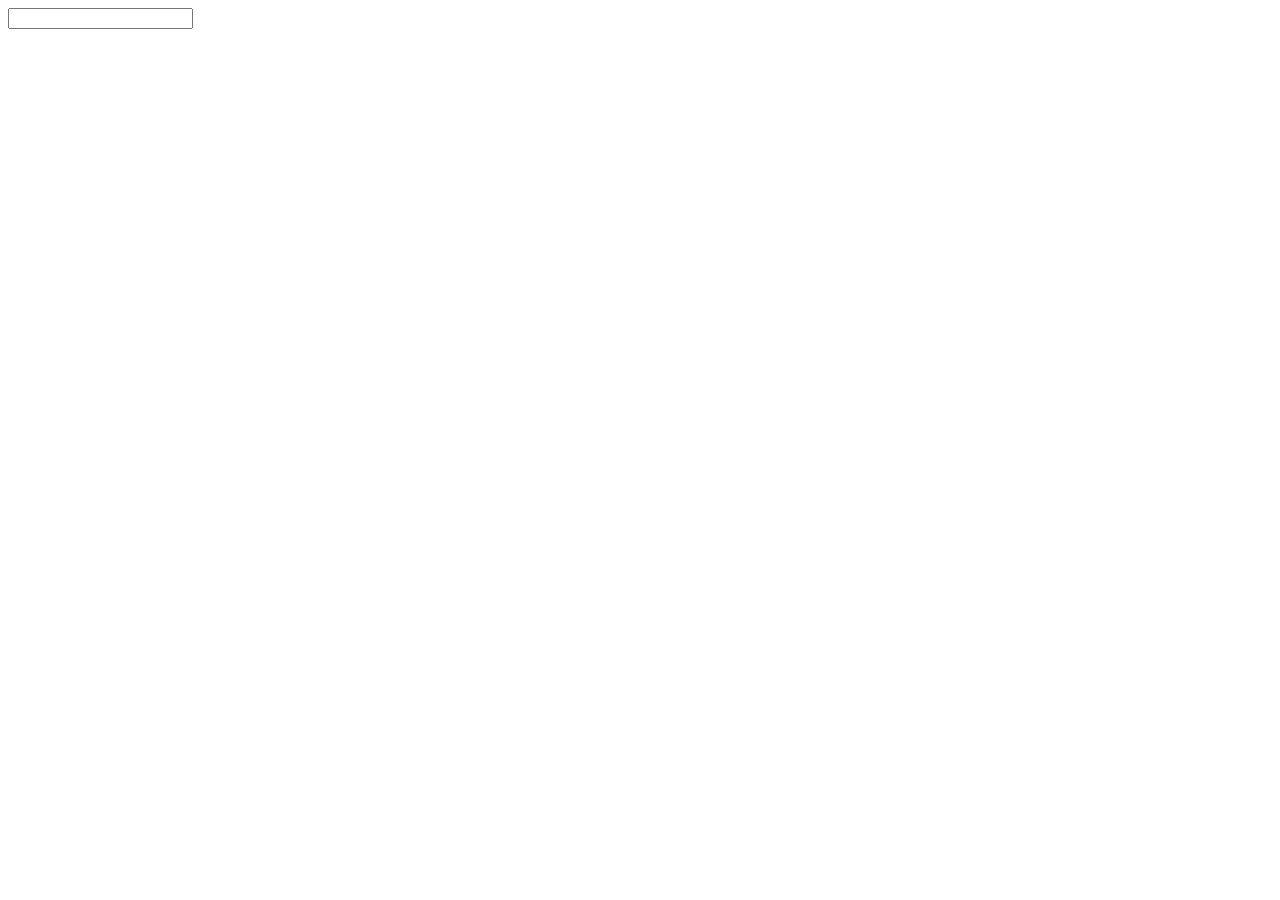
==== DEW/UT04-01/index.html @ 48ca1395 "tel" ====
<!DOCTYPE html>
<html lang="en">
<head>
    <meta charset="UTF-8">
    <meta name="viewport" content="width=, initial-scale=1.0">
    <title>Document</title>
</head>
<body>
    <input type="tel" name="" id="">
</body>
</html>
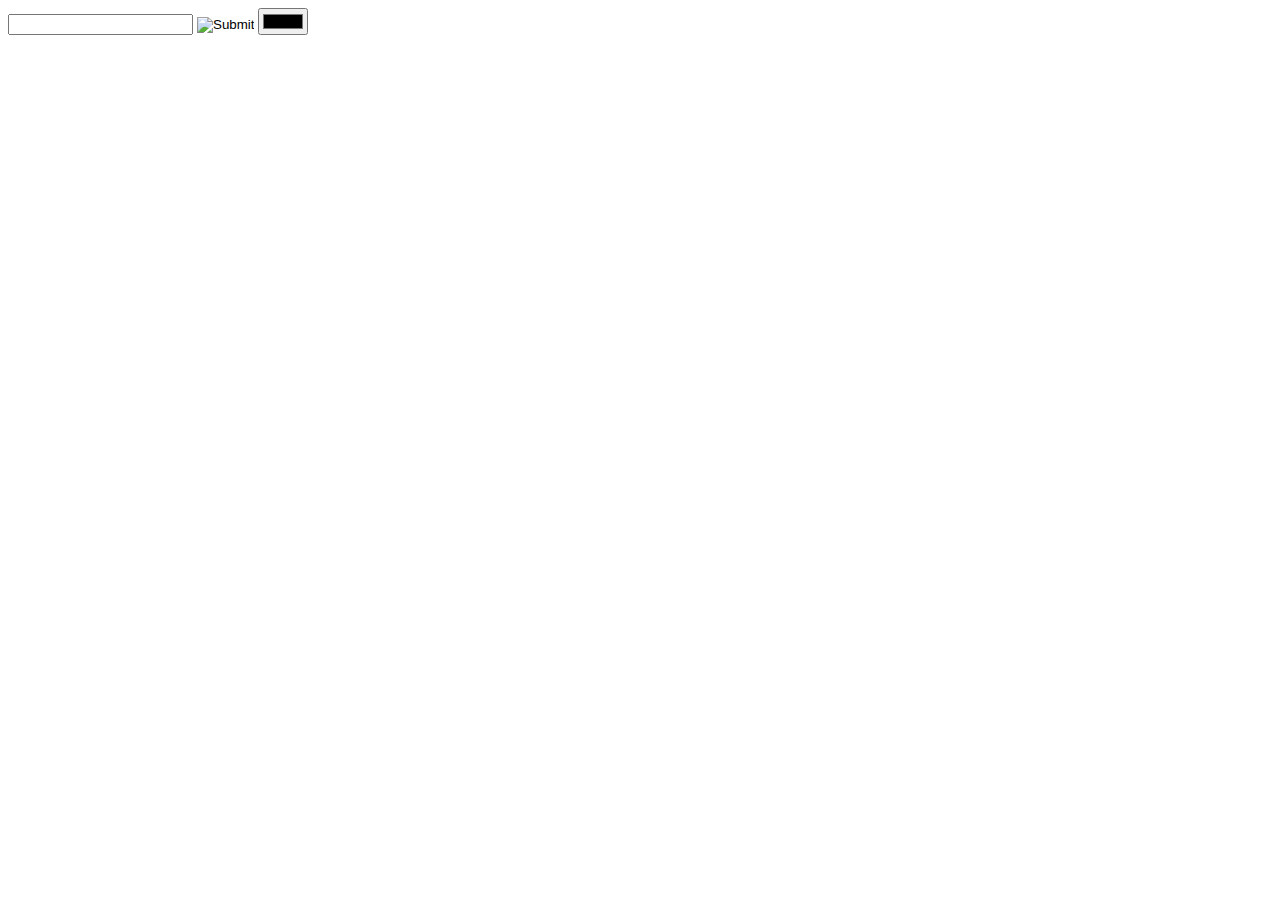
==== commit 8cf78ed7: "input" ====
--- a/DEW/UT04-01/index.html
+++ b/DEW/UT04-01/index.html
@@ -7,5 +7,7 @@
 </head>
 <body>
     <input type="tel" name="" id="">
+    <input type="image">
+    <input type="color">
 </body>
 </html>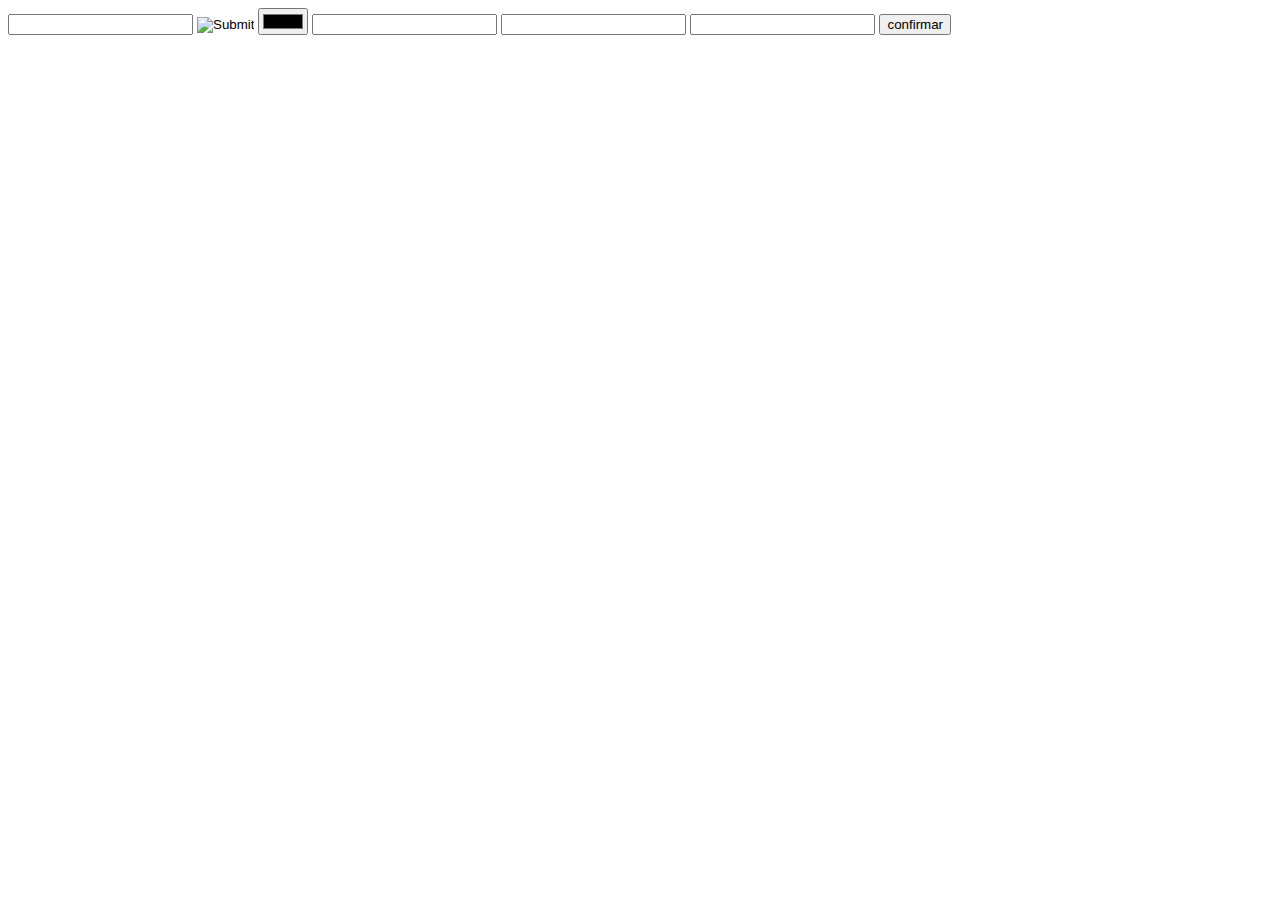
==== commit 2bcce3fc: "form" ====
--- a/DEW/UT04-01/index.html
+++ b/DEW/UT04-01/index.html
@@ -6,8 +6,15 @@
     <title>Document</title>
 </head>
 <body>
-    <input type="tel" name="" id="">
-    <input type="image">
-    <input type="color">
+    <form action="">
+        <input type="tel" name="" id="">
+        <input type="image">
+        <input type="color">
+        <input type="email">
+        <input type="password">
+        <input type="number">
+
+        <button type="submit">confirmar</button>
+    </form>  
 </body>
 </html>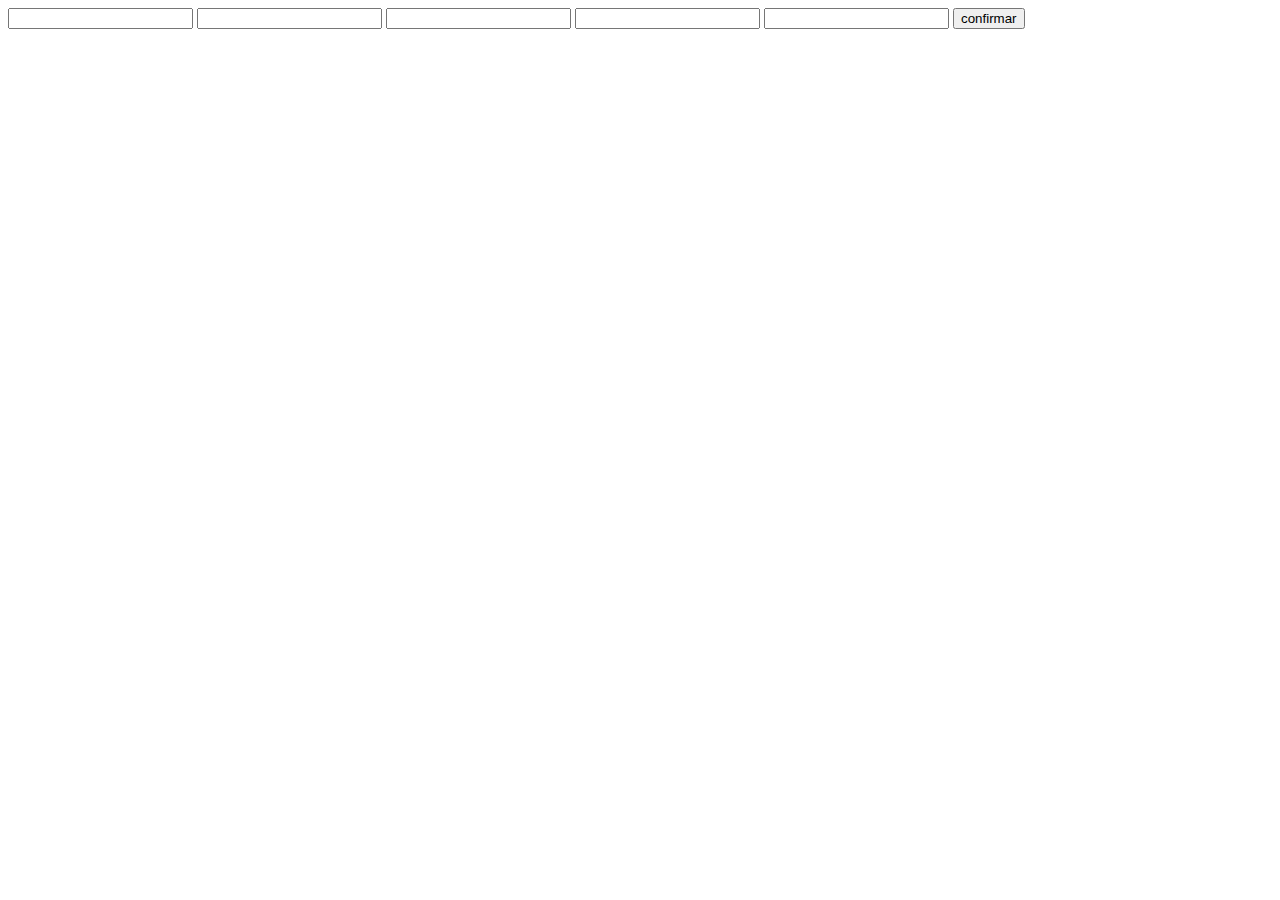
==== commit 03a56d3d: "action" ====
--- a/DEW/UT04-01/index.html
+++ b/DEW/UT04-01/index.html
@@ -6,13 +6,12 @@
     <title>Document</title>
 </head>
 <body>
-    <form action="">
+    <form action="http://www.w3school.com/action_page.php">
         <input type="tel" name="" id="">
-        <input type="image">
-        <input type="color">
         <input type="email">
         <input type="password">
         <input type="number">
+        <input type="url">
 
         <button type="submit">confirmar</button>
     </form>  
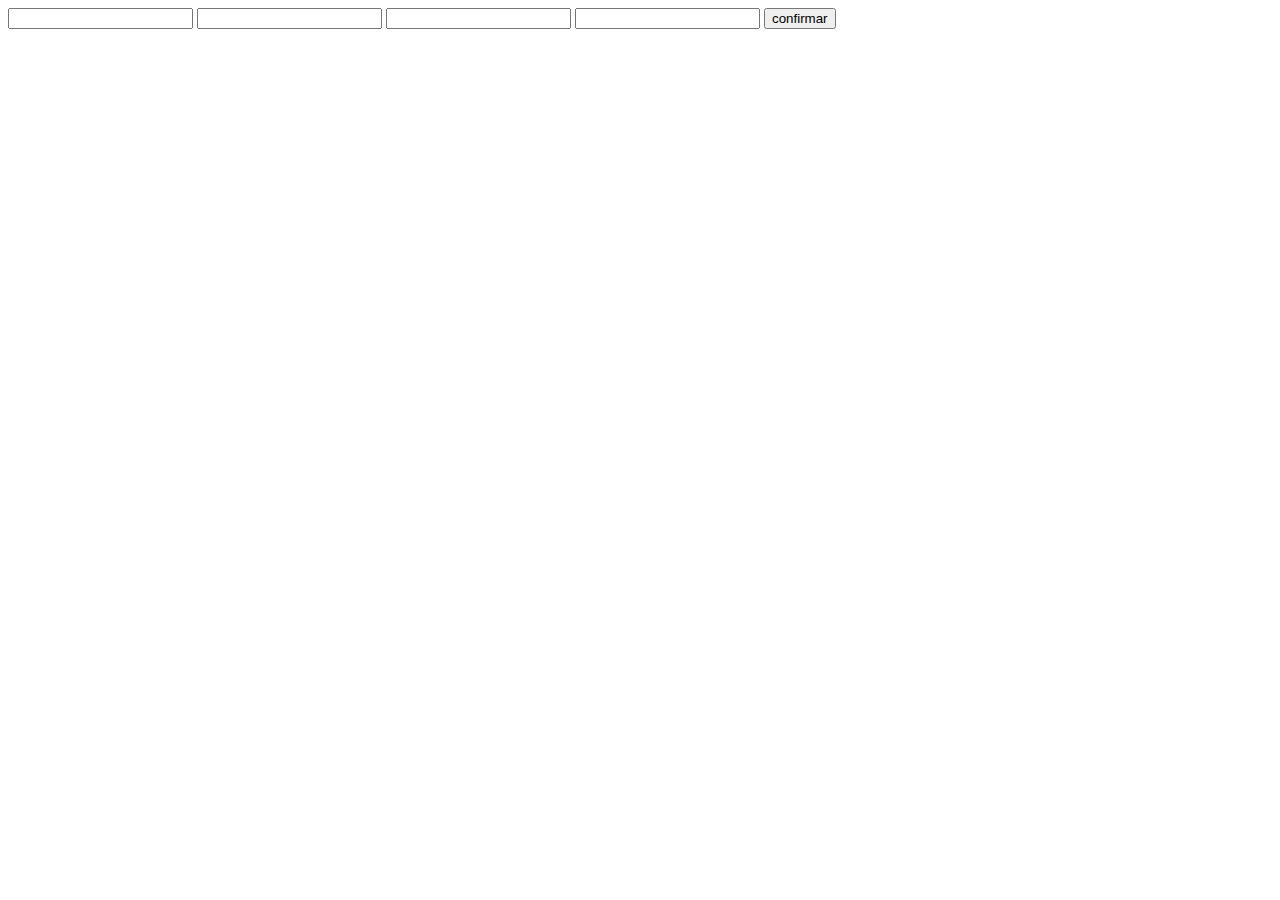
==== commit a8245086: "page" ====
--- a/DEW/UT04-01/index.html
+++ b/DEW/UT04-01/index.html
@@ -6,12 +6,11 @@
     <title>Document</title>
 </head>
 <body>
-    <form action="http://www.w3school.com/action_page.php">
-        <input type="tel" name="" id="">
-        <input type="email">
-        <input type="password">
-        <input type="number">
-        <input type="url">
+    <form action="http://www.w3schools.com/action_page.php">
+        <input type="tel" name="telefono" id="">
+        <input type="email" name="email">
+        <input type="password" name="contraseña">
+        <input type="number" name="numero">
 
         <button type="submit">confirmar</button>
     </form>  
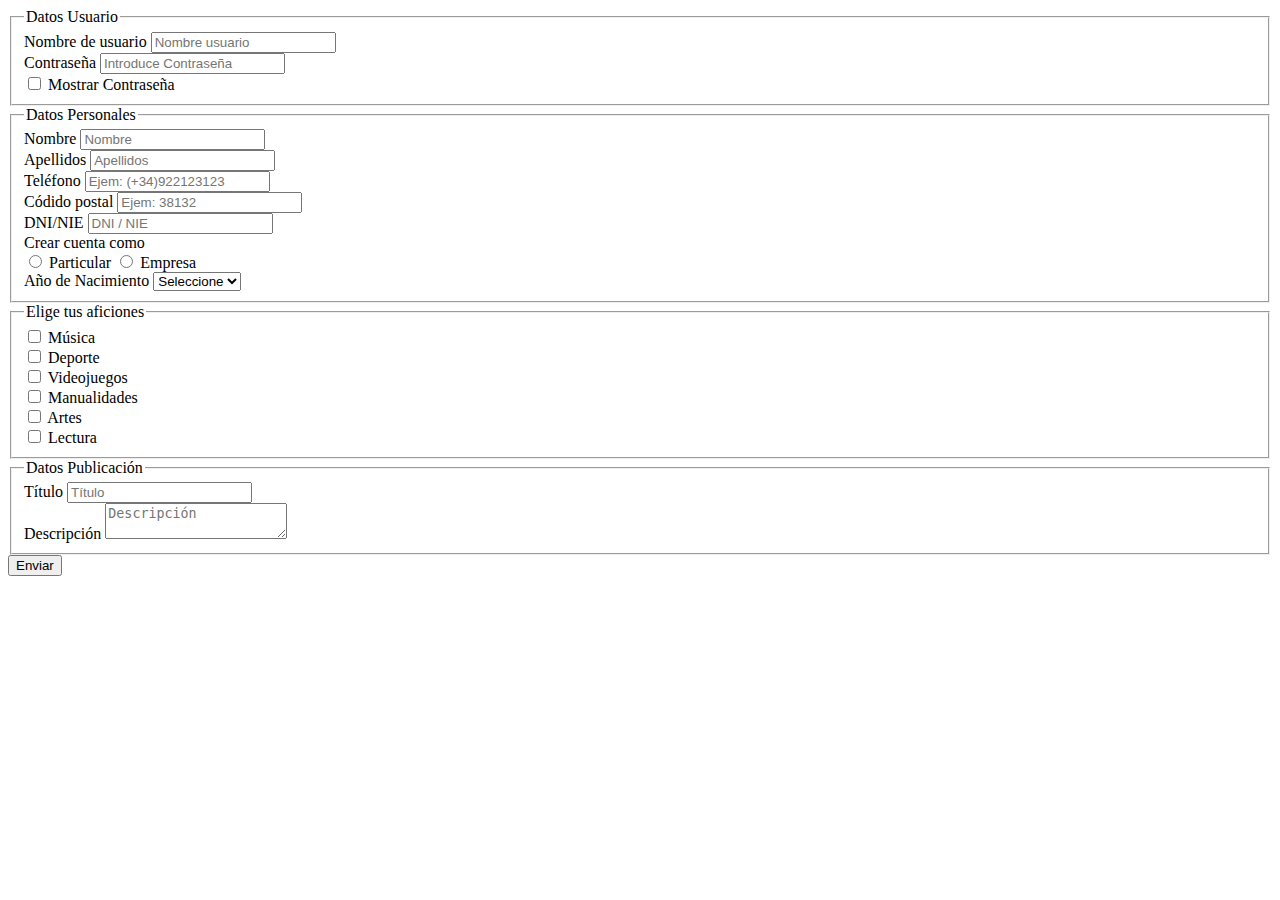
==== commit 1f6a5a6d: "agregar tarea" ====
--- a/DEW/UT04-01/index.html
+++ b/DEW/UT04-01/index.html
@@ -1,18 +1,118 @@
 <!DOCTYPE html>
-<html lang="en">
-<head>
-    <meta charset="UTF-8">
-    <meta name="viewport" content="width=, initial-scale=1.0">
-    <title>Document</title>
-</head>
-<body>
-    <form action="http://www.w3schools.com/action_page.php">
-        <input type="tel" name="telefono" id="">
-        <input type="email" name="email">
-        <input type="password" name="contraseña">
-        <input type="number" name="numero">
+<html lang="es">
+    <head>
+        <meta charset="UTF-8">
+        <meta name="viewport" content="width=device-width, initial-scale=1.0">
+        <title>Formulario</title>
+        <link rel="stylesheet" href="style.css">
+    </head>
+    <body>
+        <form action="https://www.w3schools.com/action_page.php" method="POST">
+            <fieldset>
+                <legend>Datos Usuario</legend>
+                <div class="fila">
+                    <div class="campo">
+                        <label for="Nombre usuario">Nombre de usuario</label>
+                        <input type="text" id="Nombre usuario" name="Nombre usuario" placeholder="Nombre usuario" required pattern=".{3,}">
+                    </div>
+                    <div class="campo">
+                        <label for="password">Contraseña</label>
+                        <input type="password" id="password" name="password" placeholder="Introduce Contraseña" required pattern=".{6,}">  
+                        <div class="mostrar-password">
+                            <input type="checkbox" id="show-password" onclick="togglePassword()">
+                            <label for="mostrar-contrasenia">Mostrar Contraseña</label>
+                        </div>
+                    </div>
+                </div>
+            </fieldset>
+            <fieldset>
+                <legend>Datos Personales</legend>
+                <div class="fila">
+                    <div class="campo">
+                        <label for="nombre">Nombre</label>
+                        <input type="text" id="nombre" name="nombre" placeholder="Nombre" required pattern=".{3,}">
+                    </div>
+                    <div class="campo">
+                        <label for="apellidos">Apellidos</label>
+                        <input type="text" id="apellidos" name="apellidos" placeholder="Apellidos" required pattern=".{3,}">
+                    </div>
+                </div>
+                <div class="fila">
+                    <div class="campo">
+                        <label for="telefono">Teléfono</label>
+                        <input type="tel" id="telefono" name="telefono" placeholder="Ejem: (+34)922123123" required pattern="\d{9,12}">
+                    </div>
+                    <div class="campo">
+                        <label for="cp">Códido postal</label>
+                        <input type="text" id="cp" name="cp" placeholder="Ejem: 38132">
+                    </div>
+                </div>
+                <div class="fila">
+                    <div class="campo">
+                        <label for="dni">DNI/NIE</label>
+                        <input type="text" id="dni" name="dni" placeholder="DNI / NIE" required pattern="\d{8}[A-Z]">
+                    </div>
+                    <div>
+                        <label for="tipo_cuenta">Crear cuenta como</label>
+                        <div>
+                            <input type="radio" id="particular" name="tipo_cuenta" value="particular" required>
+                            <label for="particular">Particular</label>
+                            <input type="radio" id="empresa" name="tipo_cuenta" value="empresa" required>
+                            <label for="empresa">Empresa</label>
+                        </div>
+                    </div>
+                    <div class="campo">
+                        <label for="anio_nacimiento">Año de Nacimiento</label>
+                        <select name="anio_nacimiento" id="anio_nacimiento" required>
+                            <option value="">Seleccione</option>
+                        </select>
+                    </div>
+                </div>
+                </div>
+            </fieldset>
+            <fieldset>
+                <legend>Elige tus aficiones</legend>
+                    <div class="fila-aficiones">
+                        <div>
+                            <input type="checkbox" id="musica" name="aficiones" value="musica">
+                            <label for="musica">Música</label>
+                        </div>
+                        <div>
+                            <input type="checkbox" id="deporte" name="aficiones" value="deporte">
+                            <label for="deporte">Deporte</label>
+                        </div>
+                        <div>
+                            <input type="checkbox" id="videojuegos" name="aficiones" value="videojuegos">
+                            <label for="videojuegos">Videojuegos</label>
+                        </div>
+                        <div>
+                            <input type="checkbox" id="manualidades" name="aficiones" value="manualidades">
+                            <label for="manualidades">Manualidades</label>
+                        </div>
+                        <div>
+                            <input type="checkbox" id="Artes" name="aficiones" value="Artes">
+                            <label for="Artes">Artes</label>
+                        </div>
+                        <div>
+                            <input type="checkbox" id="Lectura" name="aficiones" value="Lectura">
+                            <label for="Lectura">Lectura</label>
+                        </div>
+                    </div>
+            </fieldset>
+            <fieldset>
+                <legend>Datos Publicación</legend>
+                <div class="campo">
+                    <label for="titulo">Título</label>
+                    <input type="text" id="titulo" name="titulo" placeholder="Título" required pattern=".{1,15}">
+                </div>
+                <div class="campo">
+                    <label for="descripcion">Descripción</label>
+                    <textarea id="descripcion" name="descripcion" placeholder="Descripción" required maxlength="120"></textarea>
+                </div>
+            </fieldset>
 
-        <button type="submit">confirmar</button>
-    </form>  
-</body>
+            <button type="submit">Enviar</button>
+        </form>
+        <script src="script.js"></script>
+    </body>
 </html>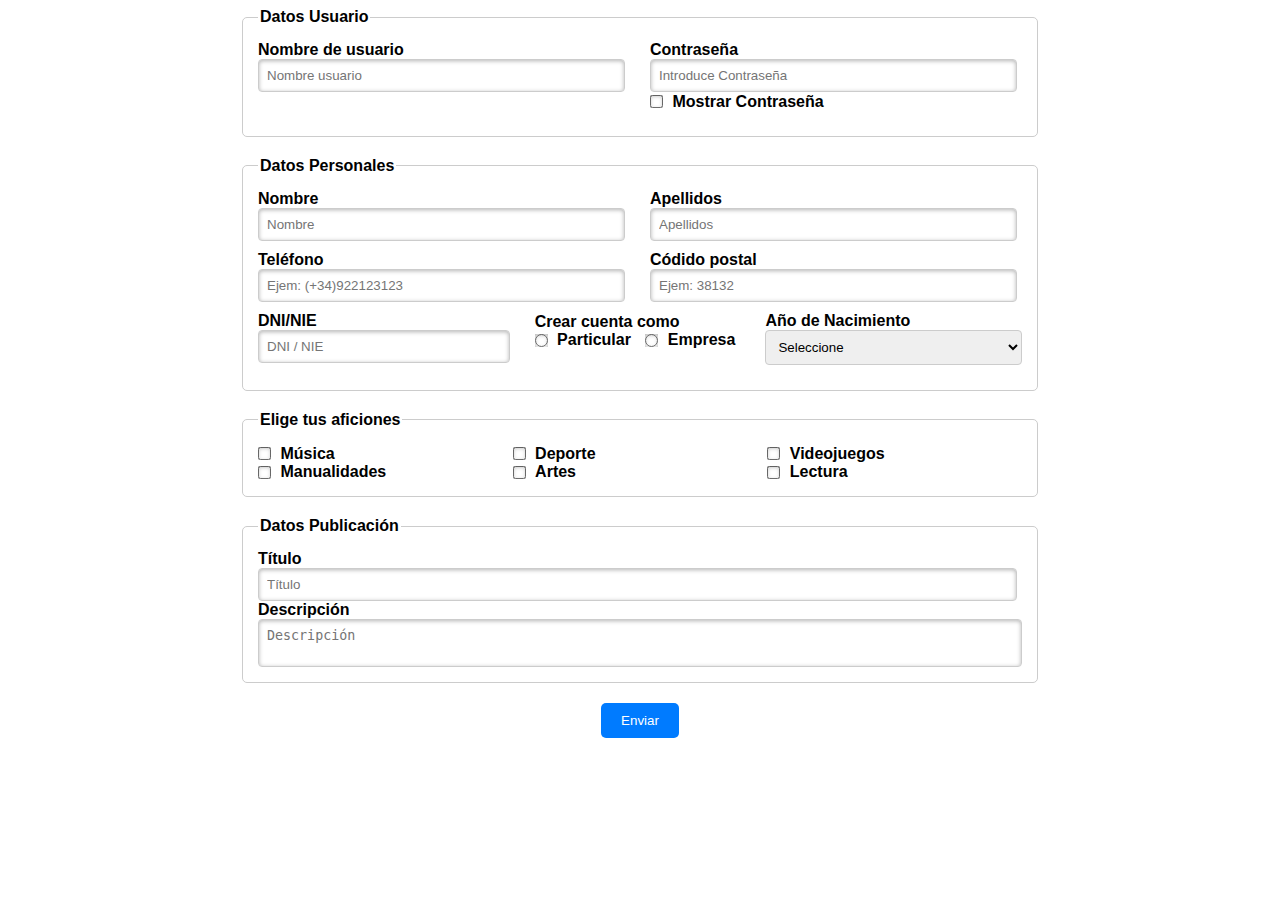
==== commit ea23ad9d: "alert" ====
--- a/DEW/UT04-01/index.html
+++ b/DEW/UT04-01/index.html
@@ -7,7 +7,7 @@
         <link rel="stylesheet" href="style.css">
     </head>
     <body>
-        <form action="https://www.w3schools.com/action_page.php" method="POST">
+        <form id="frm" action="https://www.w3schools.com/action_page.php" method="POST" novalidate>
             <fieldset>
                 <legend>Datos Usuario</legend>
                 <div class="fila">
@@ -115,4 +115,4 @@
         </form>
         <script src="script.js"></script>
     </body>
-</html>+</html>
--- a/DEW/UT04-01/style.css
+++ b/DEW/UT04-01/style.css
@@ -0,0 +1,86 @@
+body {
+    font-family: Arial, sans-serif;
+}
+
+form {
+    max-width: 800px;
+    margin: auto;
+}
+
+fieldset {
+    margin-bottom: 20px;
+    padding: 15px;
+    border: 1px solid #ccc;
+    border-radius: 5px;
+}
+
+legend {
+    font-weight: bold;
+}
+
+label {
+    display: inline-block;
+    font-weight: bold;
+    margin-right: 10px; 
+    vertical-align: middle; 
+}
+
+input, select, textarea {
+    margin: 0;
+    padding: 8px;
+    border: 1px solid #ccc;
+    border-radius: 4px;
+    vertical-align: middle; 
+    box-sizing: border-box;
+}
+
+input, select {
+    width: 100%;
+}
+
+textarea {
+    resize: none;
+    width: 100%;
+    box-shadow: inset 0px 1px 4px rgba(0, 0, 0, 0.3);
+}
+
+input{
+    width: auto; 
+    height: auto;
+    margin-right: 5px; 
+    vertical-align: middle;
+    box-shadow: inset 0px 1px 4px rgba(0, 0, 0, 0.3);
+}
+
+.fila {
+    display: flex;
+    gap: 20px;
+    margin-bottom: 10px;
+}
+
+.fila-aficiones{
+    display:grid;
+    grid-template-columns: 1fr 1fr 1fr;
+}
+
+.campo{
+    flex: 1;
+    display: flex;
+    flex-direction: column;
+    position: relative;
+}
+
+button {
+    display: block;
+    margin: auto;
+    padding: 10px 20px;
+    background-color: #007bff;
+    color: white;
+    border: none;
+    border-radius: 5px;
+    cursor: pointer;
+}
+
+button:hover {
+    background-color: #0056b3;
+}